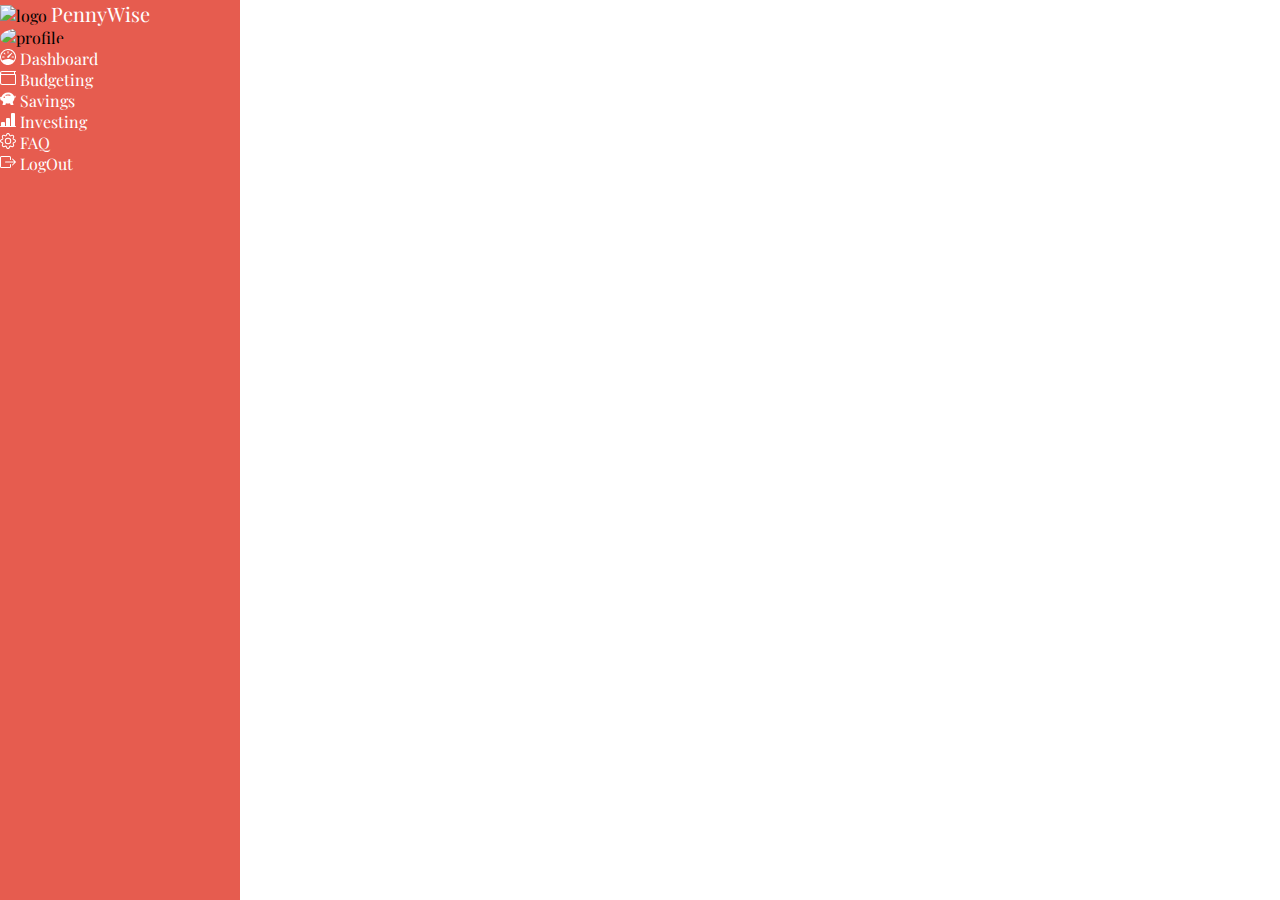
==== index.html @ 81af0001 "d" ====
<!DOCTYPE html>
<html lang="en">
<head>
    <meta charset="UTF-8">
    <meta name="viewport" content="width=device-width, initial-scale=1.0">
    <link href="https://cdn.jsdelivr.net/npm/bootstrap@5.3.0/dist/css/bootstrap.min.css" rel="stylesheet" integrity="sha384-9ndCyUaIbzAi2FUVXJi0CjmCapSmO7SnpJef0486qhLnuZ2cdeRhO02iuK6FUUVM" crossorigin="anonymous">
    <link rel="stylesheet" href="../css/style.css">
    <title>Document</title>
</head>
<body>
    <div class="sidebar">
        <div class="top">
            <div class="logo">
                <img src="https://i.postimg.cc/qvTg3SyZ/1.png" alt="logo">
                <span>PennyWise</span>
            </div>
        </div>
        <div class="user">
            <img src="../assets/blank-profile-picture-973460_1280.webp" alt="profile">
        </div>
            <ul class="main">
                <li>
                    <a href="#">
                        <svg xmlns="http://www.w3.org/2000/svg" width="16" height="16" fill="currentColor" class="bi bi-speedometer" viewBox="0 0 16 16">
                            <path d="M8 2a.5.5 0 0 1 .5.5V4a.5.5 0 0 1-1 0V2.5A.5.5 0 0 1 8 2zM3.732 3.732a.5.5 0 0 1 .707 0l.915.914a.5.5 0 1 1-.708.708l-.914-.915a.5.5 0 0 1 0-.707zM2 8a.5.5 0 0 1 .5-.5h1.586a.5.5 0 0 1 0 1H2.5A.5.5 0 0 1 2 8zm9.5 0a.5.5 0 0 1 .5-.5h1.5a.5.5 0 0 1 0 1H12a.5.5 0 0 1-.5-.5zm.754-4.246a.389.389 0 0 0-.527-.02L7.547 7.31A.91.91 0 1 0 8.85 8.569l3.434-4.297a.389.389 0 0 0-.029-.518z"/>
                            <path fill-rule="evenodd" d="M6.664 15.889A8 8 0 1 1 9.336.11a8 8 0 0 1-2.672 15.78zm-4.665-4.283A11.945 11.945 0 0 1 8 10c2.186 0 4.236.585 6.001 1.606a7 7 0 1 0-12.002 0z"/>
                        </svg>
                        <span>Dashboard</span>
                    </a>
                </li>
                <li>
                    <a href="/html/budget.html">
                        <svg xmlns="http://www.w3.org/2000/svg" width="16" height="16" fill="currentColor" class="bi bi-wallet" viewBox="0 0 16 16">
                            <path d="M0 3a2 2 0 0 1 2-2h13.5a.5.5 0 0 1 0 1H15v2a1 1 0 0 1 1 1v8.5a1.5 1.5 0 0 1-1.5 1.5h-12A2.5 2.5 0 0 1 0 12.5V3zm1 1.732V12.5A1.5 1.5 0 0 0 2.5 14h12a.5.5 0 0 0 .5-.5V5H2a1.99 1.99 0 0 1-1-.268zM1 3a1 1 0 0 0 1 1h12V2H2a1 1 0 0 0-1 1z"/>
                        </svg>
                        <span>Budgeting</span>
                    </a>
                </li>
                <li>
                    <a href="/html/savings.html">
                        <svg xmlns="http://www.w3.org/2000/svg" width="16" height="16" fill="currentColor" class="bi bi-piggy-bank-fill" viewBox="0 0 16 16">
                            <path d="M7.964 1.527c-2.977 0-5.571 1.704-6.32 4.125h-.55A1 1 0 0 0 .11 6.824l.254 1.46a1.5 1.5 0 0 0 1.478 1.243h.263c.3.513.688.978 1.145 1.382l-.729 2.477a.5.5 0 0 0 .48.641h2a.5.5 0 0 0 .471-.332l.482-1.351c.635.173 1.31.267 2.011.267.707 0 1.388-.095 2.028-.272l.543 1.372a.5.5 0 0 0 .465.316h2a.5.5 0 0 0 .478-.645l-.761-2.506C13.81 9.895 14.5 8.559 14.5 7.069c0-.145-.007-.29-.02-.431.261-.11.508-.266.705-.444.315.306.815.306.815-.417 0 .223-.5.223-.461-.026a.95.95 0 0 0 .09-.255.7.7 0 0 0-.202-.645.58.58 0 0 0-.707-.098.735.735 0 0 0-.375.562c-.024.243.082.48.32.654a2.112 2.112 0 0 1-.259.153c-.534-2.664-3.284-4.595-6.442-4.595Zm7.173 3.876a.565.565 0 0 1-.098.21.704.704 0 0 1-.044-.025c-.146-.09-.157-.175-.152-.223a.236.236 0 0 1 .117-.173c.049-.027.08-.021.113.012a.202.202 0 0 1 .064.199Zm-8.999-.65a.5.5 0 1 1-.276-.96A7.613 7.613 0 0 1 7.964 3.5c.763 0 1.497.11 2.18.315a.5.5 0 1 1-.287.958A6.602 6.602 0 0 0 7.964 4.5c-.64 0-1.255.09-1.826.254ZM5 6.25a.75.75 0 1 1-1.5 0 .75.75 0 0 1 1.5 0Z"/>
                        </svg>
                        <span>Savings</span>
                    </a>
                </li>
                <li>
                    <a href="/html/investment.html">
                        <svg xmlns="http://www.w3.org/2000/svg" width="16" height="16" fill="currentColor" class="bi bi-bar-chart-line-fill" viewBox="0 0 16 16">
                            <path d="M11 2a1 1 0 0 1 1-1h2a1 1 0 0 1 1 1v12h.5a.5.5 0 0 1 0 1H.5a.5.5 0 0 1 0-1H1v-3a1 1 0 0 1 1-1h2a1 1 0 0 1 1 1v3h1V7a1 1 0 0 1 1-1h2a1 1 0 0 1 1 1v7h1V2z"/>
                        </svg>
                        <span>Investing</span>
                    </a>
                </li>
                <li>
                    <a href="/html/faq.html">
                        <svg xmlns="http://www.w3.org/2000/svg" width="16" height="16" fill="currentColor" class="bi bi-gear" viewBox="0 0 16 16">
                            <path d="M8 4.754a3.246 3.246 0 1 0 0 6.492 3.246 3.246 0 0 0 0-6.492zM5.754 8a2.246 2.246 0 1 1 4.492 0 2.246 2.246 0 0 1-4.492 0z"/>
                            <path d="M9.796 1.343c-.527-1.79-3.065-1.79-3.592 0l-.094.319a.873.873 0 0 1-1.255.52l-.292-.16c-1.64-.892-3.433.902-2.54 2.541l.159.292a.873.873 0 0 1-.52 1.255l-.319.094c-1.79.527-1.79 3.065 0 3.592l.319.094a.873.873 0 0 1 .52 1.255l-.16.292c-.892 1.64.901 3.434 2.541 2.54l.292-.159a.873.873 0 0 1 1.255.52l.094.319c.527 1.79 3.065 1.79 3.592 0l.094-.319a.873.873 0 0 1 1.255-.52l.292.16c1.64.893 3.434-.902 2.54-2.541l-.159-.292a.873.873 0 0 1 .52-1.255l.319-.094c1.79-.527 1.79-3.065 0-3.592l-.319-.094a.873.873 0 0 1-.52-1.255l.16-.292c.893-1.64-.902-3.433-2.541-2.54l-.292.159a.873.873 0 0 1-1.255-.52l-.094-.319zm-2.633.283c.246-.835 1.428-.835 1.674 0l.094.319a1.873 1.873 0 0 0 2.693 1.115l.291-.16c.764-.415 1.6.42 1.184 1.185l-.159.292a1.873 1.873 0 0 0 1.116 2.692l.318.094c.835.246.835 1.428 0 1.674l-.319.094a1.873 1.873 0 0 0-1.115 2.693l.16.291c.415.764-.42 1.6-1.185 1.184l-.291-.159a1.873 1.873 0 0 0-2.693 1.116l-.094.318c-.246.835-1.428.835-1.674 0l-.094-.319a1.873 1.873 0 0 0-2.692-1.115l-.292.16c-.764.415-1.6-.42-1.184-1.185l.159-.291A1.873 1.873 0 0 0 1.945 8.93l-.319-.094c-.835-.246-.835-1.428 0-1.674l.319-.094A1.873 1.873 0 0 0 3.06 4.377l-.16-.292c-.415-.764.42-1.6 1.185-1.184l.292.159a1.873 1.873 0 0 0 2.692-1.115l.094-.319z"/>
                        </svg>
                        <span>FAQ</span>
                    </a>
                </li>
                <li>
                    <a href="#">
                        <svg xmlns="http://www.w3.org/2000/svg" width="16" height="16" fill="currentColor" class="bi bi-box-arrow-right" viewBox="0 0 16 16">
                            <path fill-rule="evenodd" d="M10 12.5a.5.5 0 0 1-.5.5h-8a.5.5 0 0 1-.5-.5v-9a.5.5 0 0 1 .5-.5h8a.5.5 0 0 1 .5.5v2a.5.5 0 0 0 1 0v-2A1.5 1.5 0 0 0 9.5 2h-8A1.5 1.5 0 0 0 0 3.5v9A1.5 1.5 0 0 0 1.5 14h8a1.5 1.5 0 0 0 1.5-1.5v-2a.5.5 0 0 0-1 0v2z"/>
                            <path fill-rule="evenodd" d="M15.854 8.354a.5.5 0 0 0 0-.708l-3-3a.5.5 0 0 0-.708.708L14.293 7.5H5.5a.5.5 0 0 0 0 1h8.793l-2.147 2.146a.5.5 0 0 0 .708.708l3-3z"/>
                        </svg>
                        <span>LogOut</span>
                    </a>
                </li>
            </ul>
    </div>

            <!-- Main Content -->
            <main class="col-lg-9 col-md-8 p-3">
                <!-- Your main content goes here -->
                <!-- For example, you can have a router outlet for Vue/React/Angular here -->
            </main>
        </div>
    </div>

    <!-- script -->
    <script src="https://cdn.jsdelivr.net/npm/bootstrap@5.3.0/dist/js/bootstrap.bundle.min.js" integrity="sha384-geWF76RCwLtnZ8qwWowPQNguL3RmwHVBC9FhGdlKrxdiJJigb/j/68SIy3Te4Bkz" crossorigin="anonymous"></script>
    <!--  -->
</body>
</html>
---- css/style.css ----
@import url('https://fonts.googleapis.com/css2?family=Playfair+Display&display=swap');
*{
    margin: 0;
    padding: 0;
    box-sizing: border-box;
    font-family: 'Playfair Display', serif;
}
body{

    display: flex;
}
.sidebar{
    background-color:#e65c4f;
    height: 100vh;
    width: 15rem;
}
.logo img{
    width: 50px;
}
.logo span{
    font-weight: 400;
    color: white;
    font-size: 20px;
}
.user img{
    width: 80px;
    border-radius: 100%;
}
.main li{
    list-style: none;
}
.main a{
    color: white;
    text-decoration: none;
}
.budgetContainer{
    width: 90%;
    font-size: 16px;
    max-width: 43.75em;
    margin: 1em auto;
}
.container{
    width: 100%;
}
.subcontainer{
    width: 100%;
    display: grid;
    grid-template-columns: 1fr 1fr;
    gap: 3em;
}
.flex{
    display: flex;
    align-items: center;
}
.flexSpace{
    display: flex;
    justify-content: space-between;
    align-items: center;
}
.budgetContainer h3{
    color: #363d55;
    font-weight: 500;
    margin-bottom: 0.6em;
}
.container input{
    display: block;
    width: 100%;
    padding: 0.6em;
    border-radius: 0.3em;
    color: #414a67;
    outline: none;
    font-weight: 400;
    margin-bottom: 0.6em;
}
.container{
    border-color: #449342;
}
.totalAmountContainer,
.userAmountContainer{
    background-color: #ffffff;
    padding: 1.25em 0.9em;
    border-radius: 0.3em;
    box-shadow: 0 0.2em 0.8em rgba(26,0.6,0.04);
}
.outputContainer{
    background-color: #449342;
    color: #ffffff;
    border-radius: 0.3em;
    box-shadow: 0 0.2em 0.8em rgba(26,0.6,0.04);
    font-weight: 500;
    margin: 2em 0;
    padding: 1.2em;
}
.outputContainer p{
    font-weight: 500;
    margin-bottom: 0.6em;
}
.outputContainer span{
    display: block;
    text-align: center;
    font-weight: 400;
    color: #e5e5e5;
}
.submit{
    font-size: 1em;
    margin-top: 0.6em;
    background-color: #449342; 
    border: none;
    outline: none;
    color: #ffffff;
    padding: 0.6em 1.2em;
    border-radius: 0.3em;
    cursor: pointer;
}
.list{
    background-color: #ffffff;
    padding: 1.8em 1.2em;
    box-shadow: 0 0.2em 0.8em rgba(26,0.6,0.04);
    border-radius: 0.6em;
}
.hide{
    display: none;
}
.error{
    color: #ff465a;
}
.sublistContent{
    width: 100%;
    border-left: 0.3em solid #449342;
    margin-bottom: 0.6em;
    padding: 0.5em 0;
}
.product{
    font-weight: 500;
    margin-left: 1.5em;
    color:#363d55;
}
.amount{
    color: #414a67;
    margin-left: 20%;
}
.iconsContainer{
    width: 5em;
    margin: 1.2em;
    align-items: center;
}
.productTitle{
    margin-bottom:1em;
}
.edit{
    margin-left: auto;
}
.edit,.delete{
    background:transparent;
    cursor: pointer;
    margin-right: 1.5em;
    border: none;
    color: #449342;
}
@media screen and (max-width:600px){
    .budgetContainer{
        font-size: 14px;
    }
    .subcontainer{
        grid-template-columns: 1fr;
    }
}
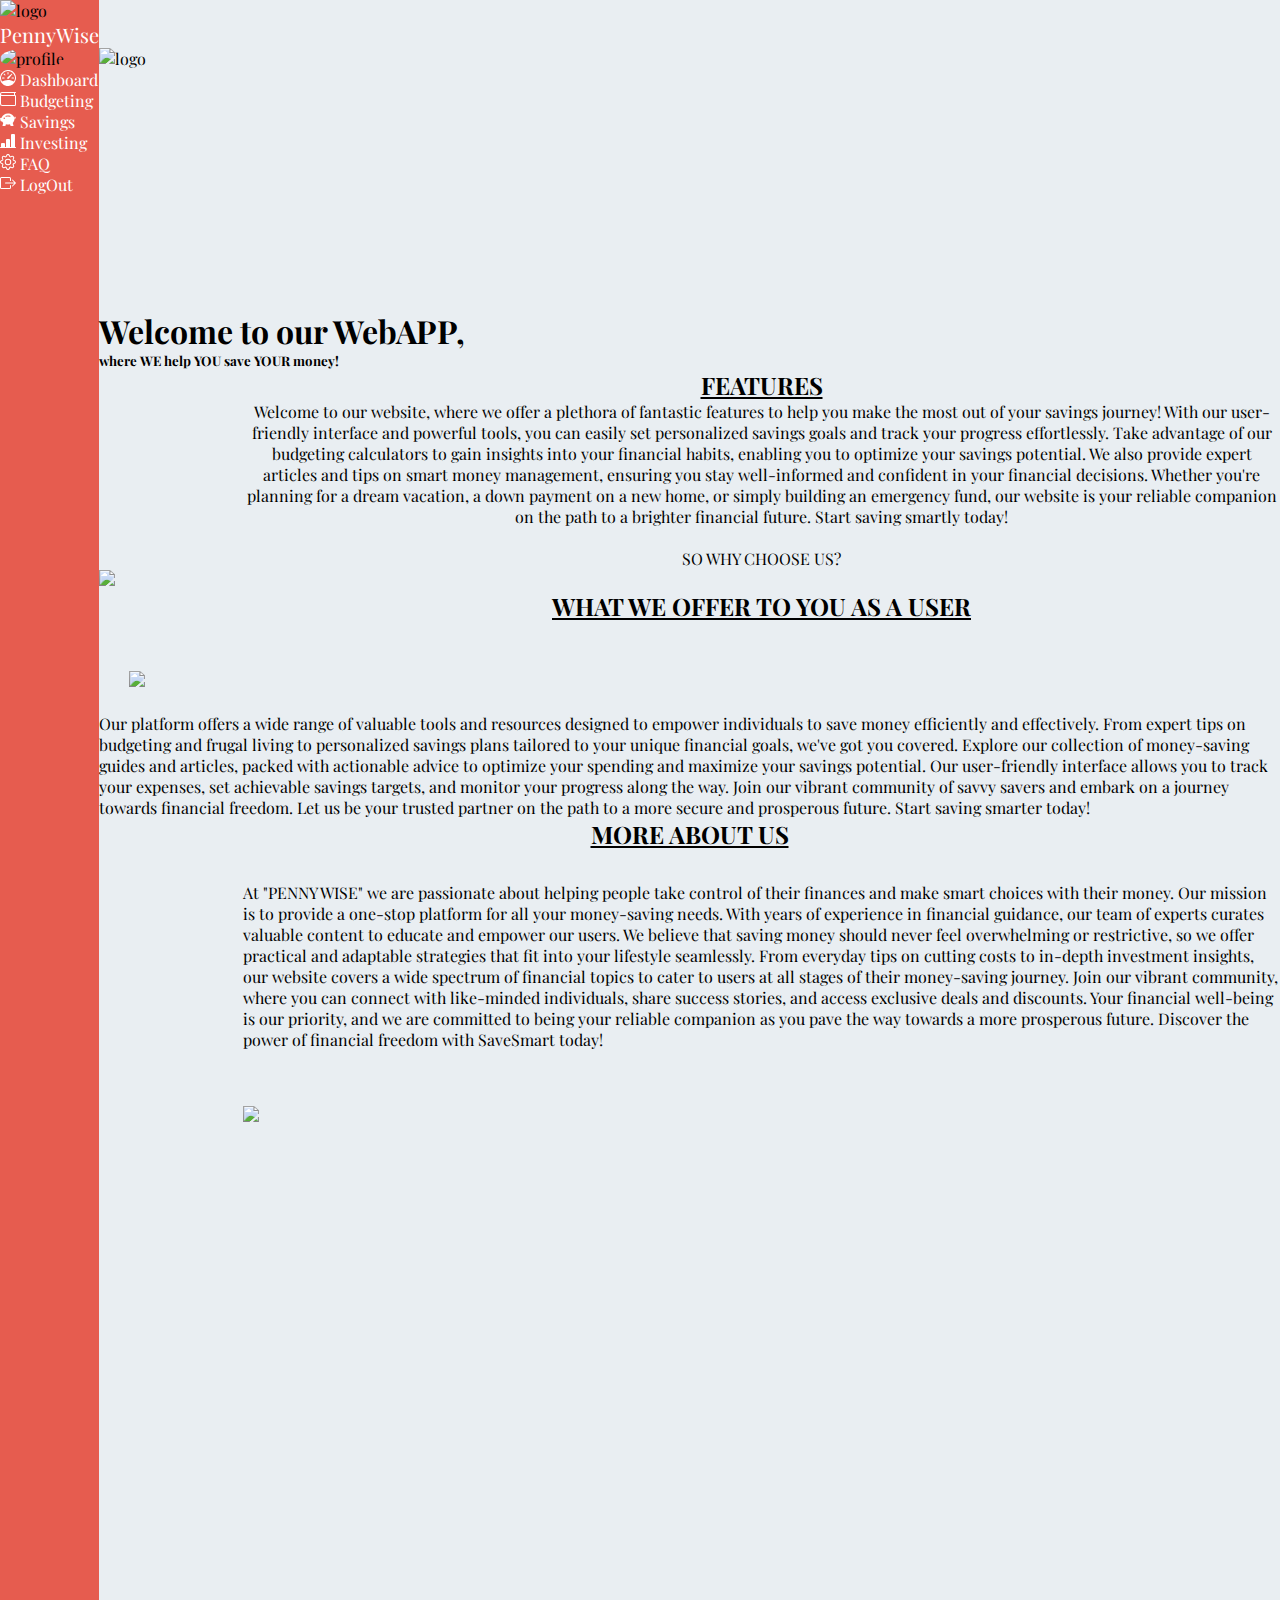
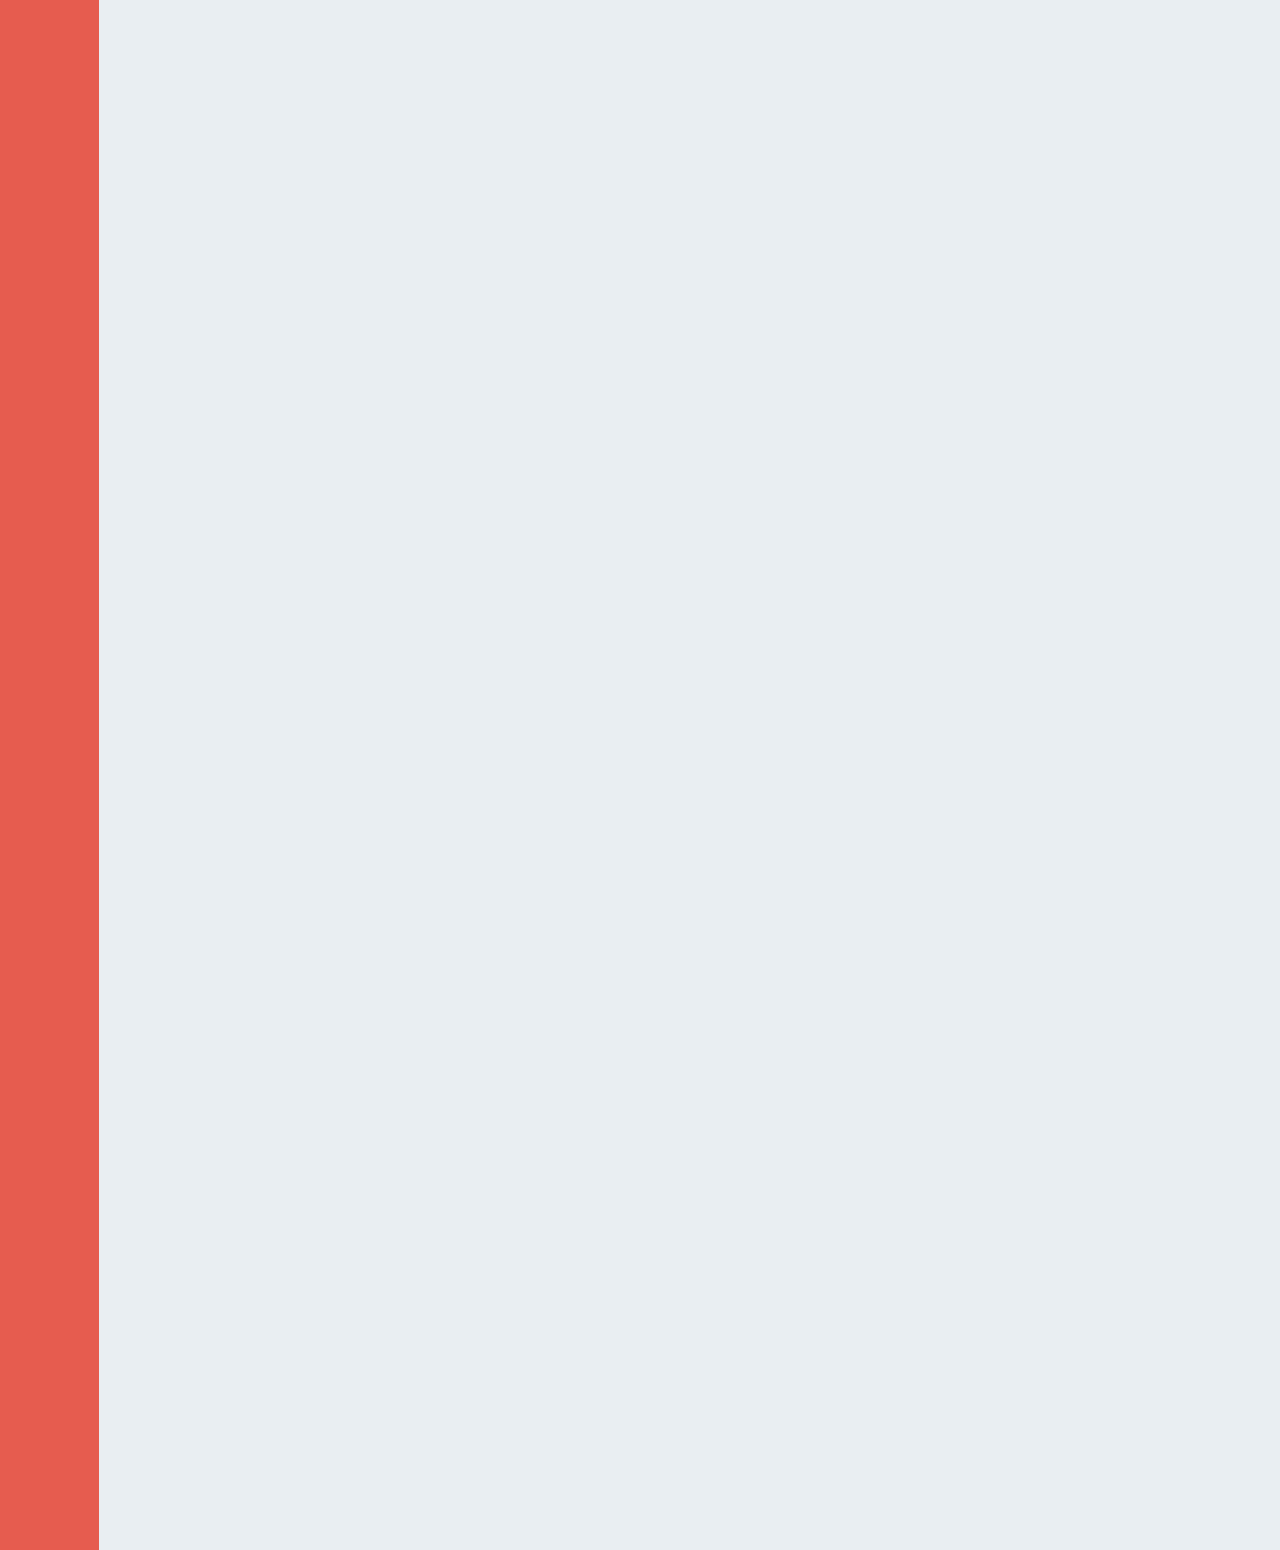
==== commit adf9690b: "landingPage" ====
--- a/index.html
+++ b/index.html
@@ -29,7 +29,7 @@
                     </a>
                 </li>
                 <li>
-                    <a href="/html/budget.html">
+                    <a href="../html/budget.html">
                         <svg xmlns="http://www.w3.org/2000/svg" width="16" height="16" fill="currentColor" class="bi bi-wallet" viewBox="0 0 16 16">
                             <path d="M0 3a2 2 0 0 1 2-2h13.5a.5.5 0 0 1 0 1H15v2a1 1 0 0 1 1 1v8.5a1.5 1.5 0 0 1-1.5 1.5h-12A2.5 2.5 0 0 1 0 12.5V3zm1 1.732V12.5A1.5 1.5 0 0 0 2.5 14h12a.5.5 0 0 0 .5-.5V5H2a1.99 1.99 0 0 1-1-.268zM1 3a1 1 0 0 0 1 1h12V2H2a1 1 0 0 0-1 1z"/>
                         </svg>
@@ -37,7 +37,7 @@
                     </a>
                 </li>
                 <li>
-                    <a href="/html/savings.html">
+                    <a href="../html/savings.html">
                         <svg xmlns="http://www.w3.org/2000/svg" width="16" height="16" fill="currentColor" class="bi bi-piggy-bank-fill" viewBox="0 0 16 16">
                             <path d="M7.964 1.527c-2.977 0-5.571 1.704-6.32 4.125h-.55A1 1 0 0 0 .11 6.824l.254 1.46a1.5 1.5 0 0 0 1.478 1.243h.263c.3.513.688.978 1.145 1.382l-.729 2.477a.5.5 0 0 0 .48.641h2a.5.5 0 0 0 .471-.332l.482-1.351c.635.173 1.31.267 2.011.267.707 0 1.388-.095 2.028-.272l.543 1.372a.5.5 0 0 0 .465.316h2a.5.5 0 0 0 .478-.645l-.761-2.506C13.81 9.895 14.5 8.559 14.5 7.069c0-.145-.007-.29-.02-.431.261-.11.508-.266.705-.444.315.306.815.306.815-.417 0 .223-.5.223-.461-.026a.95.95 0 0 0 .09-.255.7.7 0 0 0-.202-.645.58.58 0 0 0-.707-.098.735.735 0 0 0-.375.562c-.024.243.082.48.32.654a2.112 2.112 0 0 1-.259.153c-.534-2.664-3.284-4.595-6.442-4.595Zm7.173 3.876a.565.565 0 0 1-.098.21.704.704 0 0 1-.044-.025c-.146-.09-.157-.175-.152-.223a.236.236 0 0 1 .117-.173c.049-.027.08-.021.113.012a.202.202 0 0 1 .064.199Zm-8.999-.65a.5.5 0 1 1-.276-.96A7.613 7.613 0 0 1 7.964 3.5c.763 0 1.497.11 2.18.315a.5.5 0 1 1-.287.958A6.602 6.602 0 0 0 7.964 4.5c-.64 0-1.255.09-1.826.254ZM5 6.25a.75.75 0 1 1-1.5 0 .75.75 0 0 1 1.5 0Z"/>
                         </svg>
@@ -45,7 +45,7 @@
                     </a>
                 </li>
                 <li>
-                    <a href="/html/investment.html">
+                    <a href="../html/investment.html">
                         <svg xmlns="http://www.w3.org/2000/svg" width="16" height="16" fill="currentColor" class="bi bi-bar-chart-line-fill" viewBox="0 0 16 16">
                             <path d="M11 2a1 1 0 0 1 1-1h2a1 1 0 0 1 1 1v12h.5a.5.5 0 0 1 0 1H.5a.5.5 0 0 1 0-1H1v-3a1 1 0 0 1 1-1h2a1 1 0 0 1 1 1v3h1V7a1 1 0 0 1 1-1h2a1 1 0 0 1 1 1v7h1V2z"/>
                         </svg>
@@ -53,7 +53,7 @@
                     </a>
                 </li>
                 <li>
-                    <a href="/html/faq.html">
+                    <a href="../html/faq.html">
                         <svg xmlns="http://www.w3.org/2000/svg" width="16" height="16" fill="currentColor" class="bi bi-gear" viewBox="0 0 16 16">
                             <path d="M8 4.754a3.246 3.246 0 1 0 0 6.492 3.246 3.246 0 0 0 0-6.492zM5.754 8a2.246 2.246 0 1 1 4.492 0 2.246 2.246 0 0 1-4.492 0z"/>
                             <path d="M9.796 1.343c-.527-1.79-3.065-1.79-3.592 0l-.094.319a.873.873 0 0 1-1.255.52l-.292-.16c-1.64-.892-3.433.902-2.54 2.541l.159.292a.873.873 0 0 1-.52 1.255l-.319.094c-1.79.527-1.79 3.065 0 3.592l.319.094a.873.873 0 0 1 .52 1.255l-.16.292c-.892 1.64.901 3.434 2.541 2.54l.292-.159a.873.873 0 0 1 1.255.52l.094.319c.527 1.79 3.065 1.79 3.592 0l.094-.319a.873.873 0 0 1 1.255-.52l.292.16c1.64.893 3.434-.902 2.54-2.541l-.159-.292a.873.873 0 0 1 .52-1.255l.319-.094c1.79-.527 1.79-3.065 0-3.592l-.319-.094a.873.873 0 0 1-.52-1.255l.16-.292c.893-1.64-.902-3.433-2.541-2.54l-.292.159a.873.873 0 0 1-1.255-.52l-.094-.319zm-2.633.283c.246-.835 1.428-.835 1.674 0l.094.319a1.873 1.873 0 0 0 2.693 1.115l.291-.16c.764-.415 1.6.42 1.184 1.185l-.159.292a1.873 1.873 0 0 0 1.116 2.692l.318.094c.835.246.835 1.428 0 1.674l-.319.094a1.873 1.873 0 0 0-1.115 2.693l.16.291c.415.764-.42 1.6-1.185 1.184l-.291-.159a1.873 1.873 0 0 0-2.693 1.116l-.094.318c-.246.835-1.428.835-1.674 0l-.094-.319a1.873 1.873 0 0 0-2.692-1.115l-.292.16c-.764.415-1.6-.42-1.184-1.185l.159-.291A1.873 1.873 0 0 0 1.945 8.93l-.319-.094c-.835-.246-.835-1.428 0-1.674l.319-.094A1.873 1.873 0 0 0 3.06 4.377l-.16-.292c-.415-.764.42-1.6 1.185-1.184l.292.159a1.873 1.873 0 0 0 2.692-1.115l.094-.319z"/>
@@ -75,8 +75,68 @@
 
             <!-- Main Content -->
             <main class="col-lg-9 col-md-8 p-3">
-                <!-- Your main content goes here -->
-                <!-- For example, you can have a router outlet for Vue/React/Angular here -->
+              
+        <div class="container px-4 text-center">
+            <div class="row gx-5">
+              <div class="col">
+               <div class="p-3"> <div class="img">
+        <img src="https://i.postimg.cc/FFMcjVZW/1-removebg-preview-1.png" alt="logo">
+    </div></div>
+              </div>
+              <div class="col textwel">
+                <div div class="text">
+                    <div><H1>Welcome to our WebAPP,</H1>
+                        <h5>where WE help YOU save YOUR money!</h5>
+                    </div>
+                </div>
+              </div>
+            </div>
+          </div>
+    </header>
+    
+      <main>
+          <h2 class="landheading head"><ins> FEATURES</ins></h2 class="landheading">
+        <div class="why">
+            <p class="head">Welcome to our website, where we offer a plethora of fantastic features to help you make the most out of your savings journey! With our user-friendly interface and powerful tools, you can easily set personalized savings goals and track your progress effortlessly. Take advantage of our budgeting calculators to gain insights into your financial habits, enabling you to optimize your savings potential. We also provide expert articles and tips on smart money management, ensuring you stay well-informed and confident in your financial decisions. Whether you're planning for a dream vacation, a down payment on a new home, or simply building an emergency fund, our website is your reliable companion on the path to a brighter financial future. Start saving smartly today!
+                <br> <br>
+                <span>SO WHY CHOOSE US?</span>
+            </p> 
+           <div><img  id="ftPic" src="https://i.postimg.cc/3NBKWqrf/features-pic.png" ></div>    
+        </div>
+        </div>
+
+        <h2 class="landheading head"><ins> WHAT WE OFFER TO YOU AS A USER</ins></h2 class="landheading">
+        <div class="WHAT">
+            <div class="container overflow-hidden text-center">
+                <div class="container text-center">
+                    <div class="row align-items-start">
+                      <div class="col">
+                        <div class="p-3"><img  class="img" src="https://i.postimg.cc/tgXz8SYR/nrc-what-we-offer-poster.jpg" style=" margin:1px 30px ;
+                            width: 35rem;"></div>
+                      </div>
+                      <div class="col">
+                        <br>
+                        Our platform offers a wide range of valuable tools and resources designed to empower individuals to save money efficiently and effectively. From expert tips on budgeting and frugal living to personalized savings plans tailored to your unique financial goals, we've got you covered. Explore our collection of money-saving guides and articles, packed with actionable advice to optimize your spending and maximize your savings potential. Our user-friendly interface allows you to track your expenses, set achievable savings targets, and monitor your progress along the way. Join our vibrant community of savvy savers and embark on a journey towards financial freedom. Let us be your trusted partner on the path to a more secure and prosperous future. Start saving smarter today!
+                      </div>
+                    </div>
+                  </div>
+              </div>
+            </div>
+
+
+        <h2 class="landheading" style="text-align: center;"> <ins> MORE ABOUT US </ins></h2 class="landheading head">
+        <div class="ABOUTLANDING">
+            <div class="container text-center">
+                <div class="row align-items-start move">
+                  <div class="col">
+                   <p class="texts">At "PENNY WISE" we are passionate about helping people take control of their finances and make smart choices with their money. Our mission is to provide a one-stop platform for all your money-saving needs. With years of experience in financial guidance, our team of experts curates valuable content to educate and empower our users. We believe that saving money should never feel overwhelming or restrictive, so we offer practical and adaptable strategies that fit into your lifestyle seamlessly. From everyday tips on cutting costs to in-depth investment insights, our website covers a wide spectrum of financial topics to cater to users at all stages of their money-saving journey. Join our vibrant community, where you can connect with like-minded individuals, share success stories, and access exclusive deals and discounts. Your financial well-being is our priority, and we are committed to being your reliable companion as you pave the way towards a more prosperous future. Discover the power of financial freedom with SaveSmart today!</p> 
+                  </div>
+                  <div class="col colP">
+                    <div><img  class="img-2" src=https://i.postimg.cc/7LLyqy6f/teampic.jpg></div> 
+                  </div>
+                </div>
+              </div>   
+            </div>
             </main>
         </div>
     </div>
--- a/css/style.css
+++ b/css/style.css
@@ -6,12 +6,12 @@
     font-family: 'Playfair Display', serif;
 }
 body{
-
+    background-color:#E9EEF2;
     display: flex;
 }
 .sidebar{
     background-color:#e65c4f;
-    height: 100vh;
+    height: 350vh;
     width: 15rem;
 }
 .logo img{
@@ -157,6 +157,34 @@
     border: none;
     color: #449342;
 }
+
+.textwel{ 
+    padding-top: 15rem;
+}
+.head{ 
+    text-align: center;
+    padding-left: 9rem;
+}
+.p{ 
+    font-size: 1.5rem;
+}
+.img{
+    padding-top: 3rem;
+}
+.move{ 
+    padding-left: 9rem;
+}
+.img-2{ 
+    /* padding-left: 8rem;
+    padding-top: 9rem; */
+    margin-top: 3.5rem;
+    width: 28rem;
+}
+
+.ABOUTLANDING {
+    margin-top: 2rem;
+}
+
 @media screen and (max-width:600px){
     .budgetContainer{
         font-size: 14px;
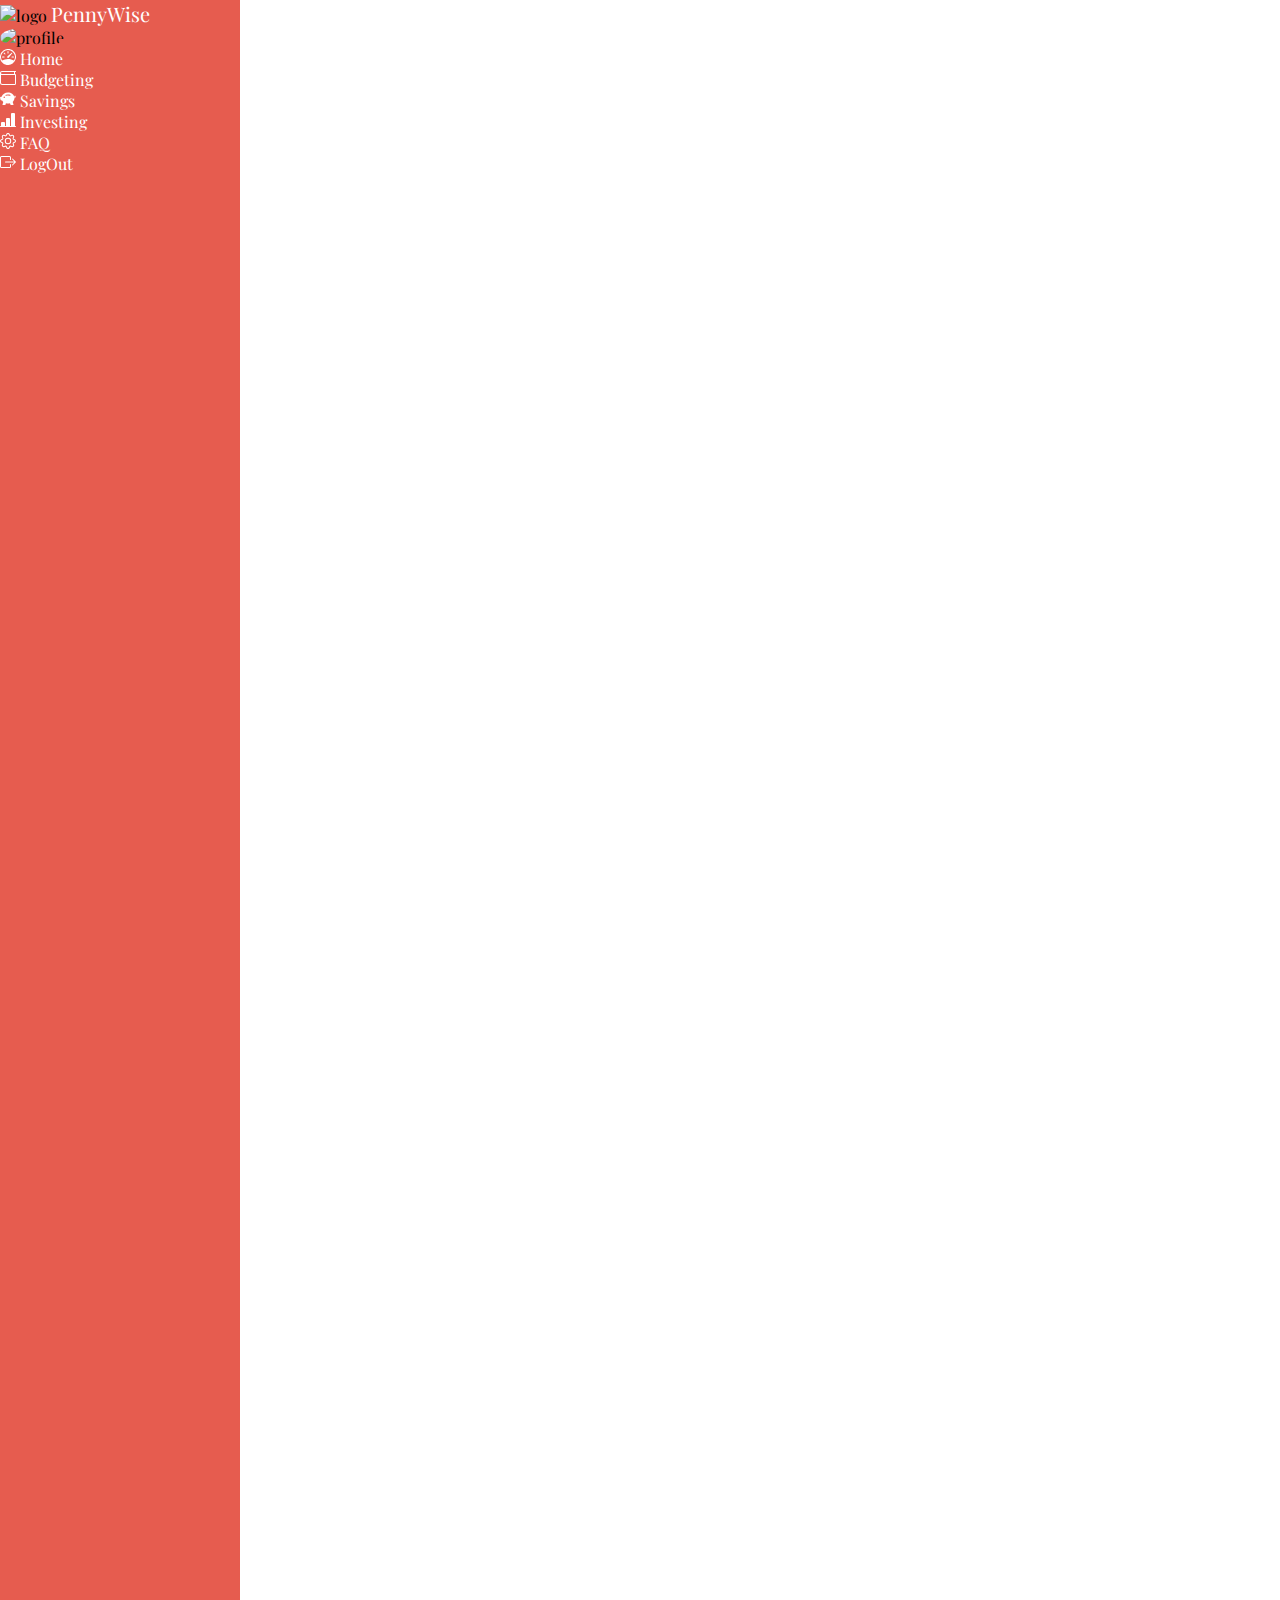
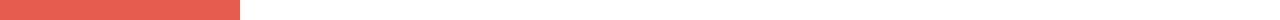
==== commit 0348382e: "d" ====
--- a/index.html
+++ b/index.html
@@ -20,16 +20,16 @@
         </div>
             <ul class="main">
                 <li>
-                    <a href="#">
+                    <a href="/index.html">
                         <svg xmlns="http://www.w3.org/2000/svg" width="16" height="16" fill="currentColor" class="bi bi-speedometer" viewBox="0 0 16 16">
                             <path d="M8 2a.5.5 0 0 1 .5.5V4a.5.5 0 0 1-1 0V2.5A.5.5 0 0 1 8 2zM3.732 3.732a.5.5 0 0 1 .707 0l.915.914a.5.5 0 1 1-.708.708l-.914-.915a.5.5 0 0 1 0-.707zM2 8a.5.5 0 0 1 .5-.5h1.586a.5.5 0 0 1 0 1H2.5A.5.5 0 0 1 2 8zm9.5 0a.5.5 0 0 1 .5-.5h1.5a.5.5 0 0 1 0 1H12a.5.5 0 0 1-.5-.5zm.754-4.246a.389.389 0 0 0-.527-.02L7.547 7.31A.91.91 0 1 0 8.85 8.569l3.434-4.297a.389.389 0 0 0-.029-.518z"/>
                             <path fill-rule="evenodd" d="M6.664 15.889A8 8 0 1 1 9.336.11a8 8 0 0 1-2.672 15.78zm-4.665-4.283A11.945 11.945 0 0 1 8 10c2.186 0 4.236.585 6.001 1.606a7 7 0 1 0-12.002 0z"/>
                         </svg>
-                        <span>Dashboard</span>
+                        <span>Home</span>
                     </a>
                 </li>
                 <li>
-                    <a href="../html/budget.html">
+                    <a href="/html/budget.html">
                         <svg xmlns="http://www.w3.org/2000/svg" width="16" height="16" fill="currentColor" class="bi bi-wallet" viewBox="0 0 16 16">
                             <path d="M0 3a2 2 0 0 1 2-2h13.5a.5.5 0 0 1 0 1H15v2a1 1 0 0 1 1 1v8.5a1.5 1.5 0 0 1-1.5 1.5h-12A2.5 2.5 0 0 1 0 12.5V3zm1 1.732V12.5A1.5 1.5 0 0 0 2.5 14h12a.5.5 0 0 0 .5-.5V5H2a1.99 1.99 0 0 1-1-.268zM1 3a1 1 0 0 0 1 1h12V2H2a1 1 0 0 0-1 1z"/>
                         </svg>
@@ -37,7 +37,7 @@
                     </a>
                 </li>
                 <li>
-                    <a href="../html/savings.html">
+                    <a href="/html/savings.html">
                         <svg xmlns="http://www.w3.org/2000/svg" width="16" height="16" fill="currentColor" class="bi bi-piggy-bank-fill" viewBox="0 0 16 16">
                             <path d="M7.964 1.527c-2.977 0-5.571 1.704-6.32 4.125h-.55A1 1 0 0 0 .11 6.824l.254 1.46a1.5 1.5 0 0 0 1.478 1.243h.263c.3.513.688.978 1.145 1.382l-.729 2.477a.5.5 0 0 0 .48.641h2a.5.5 0 0 0 .471-.332l.482-1.351c.635.173 1.31.267 2.011.267.707 0 1.388-.095 2.028-.272l.543 1.372a.5.5 0 0 0 .465.316h2a.5.5 0 0 0 .478-.645l-.761-2.506C13.81 9.895 14.5 8.559 14.5 7.069c0-.145-.007-.29-.02-.431.261-.11.508-.266.705-.444.315.306.815.306.815-.417 0 .223-.5.223-.461-.026a.95.95 0 0 0 .09-.255.7.7 0 0 0-.202-.645.58.58 0 0 0-.707-.098.735.735 0 0 0-.375.562c-.024.243.082.48.32.654a2.112 2.112 0 0 1-.259.153c-.534-2.664-3.284-4.595-6.442-4.595Zm7.173 3.876a.565.565 0 0 1-.098.21.704.704 0 0 1-.044-.025c-.146-.09-.157-.175-.152-.223a.236.236 0 0 1 .117-.173c.049-.027.08-.021.113.012a.202.202 0 0 1 .064.199Zm-8.999-.65a.5.5 0 1 1-.276-.96A7.613 7.613 0 0 1 7.964 3.5c.763 0 1.497.11 2.18.315a.5.5 0 1 1-.287.958A6.602 6.602 0 0 0 7.964 4.5c-.64 0-1.255.09-1.826.254ZM5 6.25a.75.75 0 1 1-1.5 0 .75.75 0 0 1 1.5 0Z"/>
                         </svg>
@@ -45,7 +45,7 @@
                     </a>
                 </li>
                 <li>
-                    <a href="../html/investment.html">
+                    <a href="/html/investment.html">
                         <svg xmlns="http://www.w3.org/2000/svg" width="16" height="16" fill="currentColor" class="bi bi-bar-chart-line-fill" viewBox="0 0 16 16">
                             <path d="M11 2a1 1 0 0 1 1-1h2a1 1 0 0 1 1 1v12h.5a.5.5 0 0 1 0 1H.5a.5.5 0 0 1 0-1H1v-3a1 1 0 0 1 1-1h2a1 1 0 0 1 1 1v3h1V7a1 1 0 0 1 1-1h2a1 1 0 0 1 1 1v7h1V2z"/>
                         </svg>
@@ -53,7 +53,7 @@
                     </a>
                 </li>
                 <li>
-                    <a href="../html/faq.html">
+                    <a href="/html/faq.html">
                         <svg xmlns="http://www.w3.org/2000/svg" width="16" height="16" fill="currentColor" class="bi bi-gear" viewBox="0 0 16 16">
                             <path d="M8 4.754a3.246 3.246 0 1 0 0 6.492 3.246 3.246 0 0 0 0-6.492zM5.754 8a2.246 2.246 0 1 1 4.492 0 2.246 2.246 0 0 1-4.492 0z"/>
                             <path d="M9.796 1.343c-.527-1.79-3.065-1.79-3.592 0l-.094.319a.873.873 0 0 1-1.255.52l-.292-.16c-1.64-.892-3.433.902-2.54 2.541l.159.292a.873.873 0 0 1-.52 1.255l-.319.094c-1.79.527-1.79 3.065 0 3.592l.319.094a.873.873 0 0 1 .52 1.255l-.16.292c-.892 1.64.901 3.434 2.541 2.54l.292-.159a.873.873 0 0 1 1.255.52l.094.319c.527 1.79 3.065 1.79 3.592 0l.094-.319a.873.873 0 0 1 1.255-.52l.292.16c1.64.893 3.434-.902 2.54-2.541l-.159-.292a.873.873 0 0 1 .52-1.255l.319-.094c1.79-.527 1.79-3.065 0-3.592l-.319-.094a.873.873 0 0 1-.52-1.255l.16-.292c.893-1.64-.902-3.433-2.541-2.54l-.292.159a.873.873 0 0 1-1.255-.52l-.094-.319zm-2.633.283c.246-.835 1.428-.835 1.674 0l.094.319a1.873 1.873 0 0 0 2.693 1.115l.291-.16c.764-.415 1.6.42 1.184 1.185l-.159.292a1.873 1.873 0 0 0 1.116 2.692l.318.094c.835.246.835 1.428 0 1.674l-.319.094a1.873 1.873 0 0 0-1.115 2.693l.16.291c.415.764-.42 1.6-1.185 1.184l-.291-.159a1.873 1.873 0 0 0-2.693 1.116l-.094.318c-.246.835-1.428.835-1.674 0l-.094-.319a1.873 1.873 0 0 0-2.692-1.115l-.292.16c-.764.415-1.6-.42-1.184-1.185l.159-.291A1.873 1.873 0 0 0 1.945 8.93l-.319-.094c-.835-.246-.835-1.428 0-1.674l.319-.094A1.873 1.873 0 0 0 3.06 4.377l-.16-.292c-.415-.764.42-1.6 1.185-1.184l.292.159a1.873 1.873 0 0 0 2.692-1.115l.094-.319z"/>
@@ -75,68 +75,8 @@
 
             <!-- Main Content -->
             <main class="col-lg-9 col-md-8 p-3">
-              
-        <div class="container px-4 text-center">
-            <div class="row gx-5">
-              <div class="col">
-               <div class="p-3"> <div class="img">
-        <img src="https://i.postimg.cc/FFMcjVZW/1-removebg-preview-1.png" alt="logo">
-    </div></div>
-              </div>
-              <div class="col textwel">
-                <div div class="text">
-                    <div><H1>Welcome to our WebAPP,</H1>
-                        <h5>where WE help YOU save YOUR money!</h5>
-                    </div>
-                </div>
-              </div>
-            </div>
-          </div>
-    </header>
-    
-      <main>
-          <h2 class="landheading head"><ins> FEATURES</ins></h2 class="landheading">
-        <div class="why">
-            <p class="head">Welcome to our website, where we offer a plethora of fantastic features to help you make the most out of your savings journey! With our user-friendly interface and powerful tools, you can easily set personalized savings goals and track your progress effortlessly. Take advantage of our budgeting calculators to gain insights into your financial habits, enabling you to optimize your savings potential. We also provide expert articles and tips on smart money management, ensuring you stay well-informed and confident in your financial decisions. Whether you're planning for a dream vacation, a down payment on a new home, or simply building an emergency fund, our website is your reliable companion on the path to a brighter financial future. Start saving smartly today!
-                <br> <br>
-                <span>SO WHY CHOOSE US?</span>
-            </p> 
-           <div><img  id="ftPic" src="https://i.postimg.cc/3NBKWqrf/features-pic.png" ></div>    
-        </div>
-        </div>
-
-        <h2 class="landheading head"><ins> WHAT WE OFFER TO YOU AS A USER</ins></h2 class="landheading">
-        <div class="WHAT">
-            <div class="container overflow-hidden text-center">
-                <div class="container text-center">
-                    <div class="row align-items-start">
-                      <div class="col">
-                        <div class="p-3"><img  class="img" src="https://i.postimg.cc/tgXz8SYR/nrc-what-we-offer-poster.jpg" style=" margin:1px 30px ;
-                            width: 35rem;"></div>
-                      </div>
-                      <div class="col">
-                        <br>
-                        Our platform offers a wide range of valuable tools and resources designed to empower individuals to save money efficiently and effectively. From expert tips on budgeting and frugal living to personalized savings plans tailored to your unique financial goals, we've got you covered. Explore our collection of money-saving guides and articles, packed with actionable advice to optimize your spending and maximize your savings potential. Our user-friendly interface allows you to track your expenses, set achievable savings targets, and monitor your progress along the way. Join our vibrant community of savvy savers and embark on a journey towards financial freedom. Let us be your trusted partner on the path to a more secure and prosperous future. Start saving smarter today!
-                      </div>
-                    </div>
-                  </div>
-              </div>
-            </div>
-
-
-        <h2 class="landheading" style="text-align: center;"> <ins> MORE ABOUT US </ins></h2 class="landheading head">
-        <div class="ABOUTLANDING">
-            <div class="container text-center">
-                <div class="row align-items-start move">
-                  <div class="col">
-                   <p class="texts">At "PENNY WISE" we are passionate about helping people take control of their finances and make smart choices with their money. Our mission is to provide a one-stop platform for all your money-saving needs. With years of experience in financial guidance, our team of experts curates valuable content to educate and empower our users. We believe that saving money should never feel overwhelming or restrictive, so we offer practical and adaptable strategies that fit into your lifestyle seamlessly. From everyday tips on cutting costs to in-depth investment insights, our website covers a wide spectrum of financial topics to cater to users at all stages of their money-saving journey. Join our vibrant community, where you can connect with like-minded individuals, share success stories, and access exclusive deals and discounts. Your financial well-being is our priority, and we are committed to being your reliable companion as you pave the way towards a more prosperous future. Discover the power of financial freedom with SaveSmart today!</p> 
-                  </div>
-                  <div class="col colP">
-                    <div><img  class="img-2" src=https://i.postimg.cc/7LLyqy6f/teampic.jpg></div> 
-                  </div>
-                </div>
-              </div>   
-            </div>
+                <!-- Your main content goes here -->
+                <!-- For example, you can have a router outlet for Vue/React/Angular here -->
             </main>
         </div>
     </div>
--- a/css/style.css
+++ b/css/style.css
@@ -6,13 +6,16 @@
     font-family: 'Playfair Display', serif;
 }
 body{
-    background-color:#E9EEF2;
+
     display: flex;
+    
 }
 .sidebar{
     background-color:#e65c4f;
-    height: 350vh;
-    width: 15rem;
+    height: 180vh;
+    width: 15rem; 
+    
+
 }
 .logo img{
     width: 50px;
@@ -157,34 +160,6 @@
     border: none;
     color: #449342;
 }
-
-.textwel{ 
-    padding-top: 15rem;
-}
-.head{ 
-    text-align: center;
-    padding-left: 9rem;
-}
-.p{ 
-    font-size: 1.5rem;
-}
-.img{
-    padding-top: 3rem;
-}
-.move{ 
-    padding-left: 9rem;
-}
-.img-2{ 
-    /* padding-left: 8rem;
-    padding-top: 9rem; */
-    margin-top: 3.5rem;
-    width: 28rem;
-}
-
-.ABOUTLANDING {
-    margin-top: 2rem;
-}
-
 @media screen and (max-width:600px){
     .budgetContainer{
         font-size: 14px;
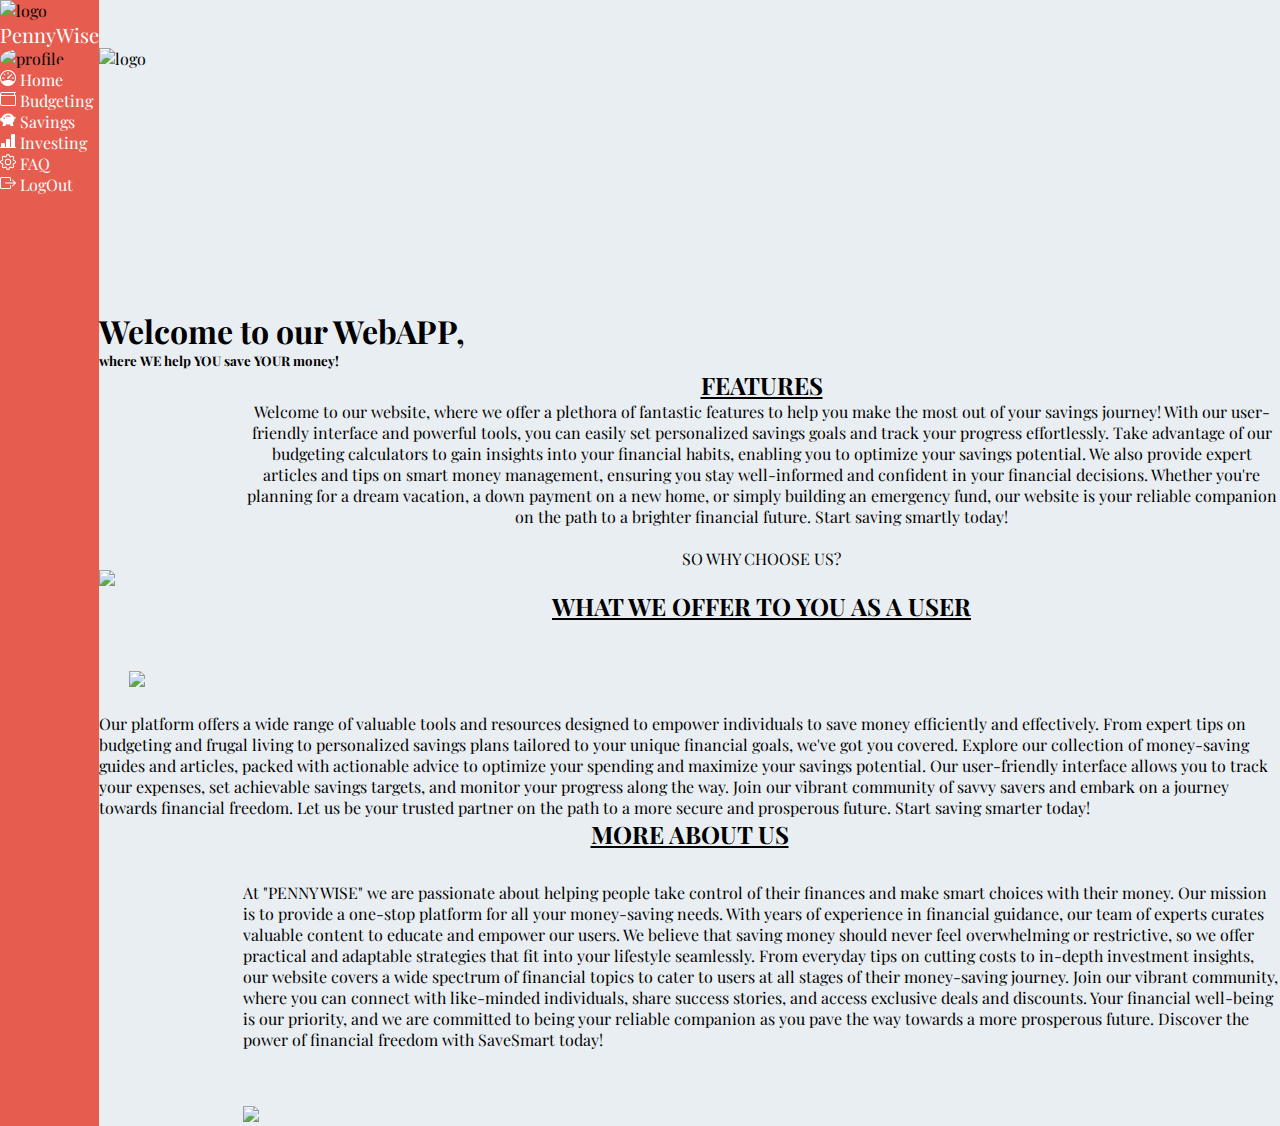
==== commit bb0797a6: "Merge branch 'main' of https://github.com/2420892/penny" ====
--- a/index.html
+++ b/index.html
@@ -29,7 +29,7 @@
                     </a>
                 </li>
                 <li>
-                    <a href="/html/budget.html">
+                    <a href="../html/budget.html">
                         <svg xmlns="http://www.w3.org/2000/svg" width="16" height="16" fill="currentColor" class="bi bi-wallet" viewBox="0 0 16 16">
                             <path d="M0 3a2 2 0 0 1 2-2h13.5a.5.5 0 0 1 0 1H15v2a1 1 0 0 1 1 1v8.5a1.5 1.5 0 0 1-1.5 1.5h-12A2.5 2.5 0 0 1 0 12.5V3zm1 1.732V12.5A1.5 1.5 0 0 0 2.5 14h12a.5.5 0 0 0 .5-.5V5H2a1.99 1.99 0 0 1-1-.268zM1 3a1 1 0 0 0 1 1h12V2H2a1 1 0 0 0-1 1z"/>
                         </svg>
@@ -37,7 +37,7 @@
                     </a>
                 </li>
                 <li>
-                    <a href="/html/savings.html">
+                    <a href="../html/savings.html">
                         <svg xmlns="http://www.w3.org/2000/svg" width="16" height="16" fill="currentColor" class="bi bi-piggy-bank-fill" viewBox="0 0 16 16">
                             <path d="M7.964 1.527c-2.977 0-5.571 1.704-6.32 4.125h-.55A1 1 0 0 0 .11 6.824l.254 1.46a1.5 1.5 0 0 0 1.478 1.243h.263c.3.513.688.978 1.145 1.382l-.729 2.477a.5.5 0 0 0 .48.641h2a.5.5 0 0 0 .471-.332l.482-1.351c.635.173 1.31.267 2.011.267.707 0 1.388-.095 2.028-.272l.543 1.372a.5.5 0 0 0 .465.316h2a.5.5 0 0 0 .478-.645l-.761-2.506C13.81 9.895 14.5 8.559 14.5 7.069c0-.145-.007-.29-.02-.431.261-.11.508-.266.705-.444.315.306.815.306.815-.417 0 .223-.5.223-.461-.026a.95.95 0 0 0 .09-.255.7.7 0 0 0-.202-.645.58.58 0 0 0-.707-.098.735.735 0 0 0-.375.562c-.024.243.082.48.32.654a2.112 2.112 0 0 1-.259.153c-.534-2.664-3.284-4.595-6.442-4.595Zm7.173 3.876a.565.565 0 0 1-.098.21.704.704 0 0 1-.044-.025c-.146-.09-.157-.175-.152-.223a.236.236 0 0 1 .117-.173c.049-.027.08-.021.113.012a.202.202 0 0 1 .064.199Zm-8.999-.65a.5.5 0 1 1-.276-.96A7.613 7.613 0 0 1 7.964 3.5c.763 0 1.497.11 2.18.315a.5.5 0 1 1-.287.958A6.602 6.602 0 0 0 7.964 4.5c-.64 0-1.255.09-1.826.254ZM5 6.25a.75.75 0 1 1-1.5 0 .75.75 0 0 1 1.5 0Z"/>
                         </svg>
@@ -45,7 +45,7 @@
                     </a>
                 </li>
                 <li>
-                    <a href="/html/investment.html">
+                    <a href="../html/investment.html">
                         <svg xmlns="http://www.w3.org/2000/svg" width="16" height="16" fill="currentColor" class="bi bi-bar-chart-line-fill" viewBox="0 0 16 16">
                             <path d="M11 2a1 1 0 0 1 1-1h2a1 1 0 0 1 1 1v12h.5a.5.5 0 0 1 0 1H.5a.5.5 0 0 1 0-1H1v-3a1 1 0 0 1 1-1h2a1 1 0 0 1 1 1v3h1V7a1 1 0 0 1 1-1h2a1 1 0 0 1 1 1v7h1V2z"/>
                         </svg>
@@ -53,7 +53,7 @@
                     </a>
                 </li>
                 <li>
-                    <a href="/html/faq.html">
+                    <a href="../html/faq.html">
                         <svg xmlns="http://www.w3.org/2000/svg" width="16" height="16" fill="currentColor" class="bi bi-gear" viewBox="0 0 16 16">
                             <path d="M8 4.754a3.246 3.246 0 1 0 0 6.492 3.246 3.246 0 0 0 0-6.492zM5.754 8a2.246 2.246 0 1 1 4.492 0 2.246 2.246 0 0 1-4.492 0z"/>
                             <path d="M9.796 1.343c-.527-1.79-3.065-1.79-3.592 0l-.094.319a.873.873 0 0 1-1.255.52l-.292-.16c-1.64-.892-3.433.902-2.54 2.541l.159.292a.873.873 0 0 1-.52 1.255l-.319.094c-1.79.527-1.79 3.065 0 3.592l.319.094a.873.873 0 0 1 .52 1.255l-.16.292c-.892 1.64.901 3.434 2.541 2.54l.292-.159a.873.873 0 0 1 1.255.52l.094.319c.527 1.79 3.065 1.79 3.592 0l.094-.319a.873.873 0 0 1 1.255-.52l.292.16c1.64.893 3.434-.902 2.54-2.541l-.159-.292a.873.873 0 0 1 .52-1.255l.319-.094c1.79-.527 1.79-3.065 0-3.592l-.319-.094a.873.873 0 0 1-.52-1.255l.16-.292c.893-1.64-.902-3.433-2.541-2.54l-.292.159a.873.873 0 0 1-1.255-.52l-.094-.319zm-2.633.283c.246-.835 1.428-.835 1.674 0l.094.319a1.873 1.873 0 0 0 2.693 1.115l.291-.16c.764-.415 1.6.42 1.184 1.185l-.159.292a1.873 1.873 0 0 0 1.116 2.692l.318.094c.835.246.835 1.428 0 1.674l-.319.094a1.873 1.873 0 0 0-1.115 2.693l.16.291c.415.764-.42 1.6-1.185 1.184l-.291-.159a1.873 1.873 0 0 0-2.693 1.116l-.094.318c-.246.835-1.428.835-1.674 0l-.094-.319a1.873 1.873 0 0 0-2.692-1.115l-.292.16c-.764.415-1.6-.42-1.184-1.185l.159-.291A1.873 1.873 0 0 0 1.945 8.93l-.319-.094c-.835-.246-.835-1.428 0-1.674l.319-.094A1.873 1.873 0 0 0 3.06 4.377l-.16-.292c-.415-.764.42-1.6 1.185-1.184l.292.159a1.873 1.873 0 0 0 2.692-1.115l.094-.319z"/>
@@ -75,8 +75,68 @@
 
             <!-- Main Content -->
             <main class="col-lg-9 col-md-8 p-3">
-                <!-- Your main content goes here -->
-                <!-- For example, you can have a router outlet for Vue/React/Angular here -->
+              
+        <div class="container px-4 text-center">
+            <div class="row gx-5">
+              <div class="col">
+               <div class="p-3"> <div class="img">
+        <img src="https://i.postimg.cc/FFMcjVZW/1-removebg-preview-1.png" alt="logo">
+    </div></div>
+              </div>
+              <div class="col textwel">
+                <div div class="text">
+                    <div><H1>Welcome to our WebAPP,</H1>
+                        <h5>where WE help YOU save YOUR money!</h5>
+                    </div>
+                </div>
+              </div>
+            </div>
+          </div>
+    </header>
+    
+      <main>
+          <h2 class="landheading head"><ins> FEATURES</ins></h2 class="landheading">
+        <div class="why">
+            <p class="head">Welcome to our website, where we offer a plethora of fantastic features to help you make the most out of your savings journey! With our user-friendly interface and powerful tools, you can easily set personalized savings goals and track your progress effortlessly. Take advantage of our budgeting calculators to gain insights into your financial habits, enabling you to optimize your savings potential. We also provide expert articles and tips on smart money management, ensuring you stay well-informed and confident in your financial decisions. Whether you're planning for a dream vacation, a down payment on a new home, or simply building an emergency fund, our website is your reliable companion on the path to a brighter financial future. Start saving smartly today!
+                <br> <br>
+                <span>SO WHY CHOOSE US?</span>
+            </p> 
+           <div><img  id="ftPic" src="https://i.postimg.cc/3NBKWqrf/features-pic.png" ></div>    
+        </div>
+        </div>
+
+        <h2 class="landheading head"><ins> WHAT WE OFFER TO YOU AS A USER</ins></h2 class="landheading">
+        <div class="WHAT">
+            <div class="container overflow-hidden text-center">
+                <div class="container text-center">
+                    <div class="row align-items-start">
+                      <div class="col">
+                        <div class="p-3"><img  class="img" src="https://i.postimg.cc/tgXz8SYR/nrc-what-we-offer-poster.jpg" style=" margin:1px 30px ;
+                            width: 35rem;"></div>
+                      </div>
+                      <div class="col">
+                        <br>
+                        Our platform offers a wide range of valuable tools and resources designed to empower individuals to save money efficiently and effectively. From expert tips on budgeting and frugal living to personalized savings plans tailored to your unique financial goals, we've got you covered. Explore our collection of money-saving guides and articles, packed with actionable advice to optimize your spending and maximize your savings potential. Our user-friendly interface allows you to track your expenses, set achievable savings targets, and monitor your progress along the way. Join our vibrant community of savvy savers and embark on a journey towards financial freedom. Let us be your trusted partner on the path to a more secure and prosperous future. Start saving smarter today!
+                      </div>
+                    </div>
+                  </div>
+              </div>
+            </div>
+
+
+        <h2 class="landheading" style="text-align: center;"> <ins> MORE ABOUT US </ins></h2 class="landheading head">
+        <div class="ABOUTLANDING">
+            <div class="container text-center">
+                <div class="row align-items-start move">
+                  <div class="col">
+                   <p class="texts">At "PENNY WISE" we are passionate about helping people take control of their finances and make smart choices with their money. Our mission is to provide a one-stop platform for all your money-saving needs. With years of experience in financial guidance, our team of experts curates valuable content to educate and empower our users. We believe that saving money should never feel overwhelming or restrictive, so we offer practical and adaptable strategies that fit into your lifestyle seamlessly. From everyday tips on cutting costs to in-depth investment insights, our website covers a wide spectrum of financial topics to cater to users at all stages of their money-saving journey. Join our vibrant community, where you can connect with like-minded individuals, share success stories, and access exclusive deals and discounts. Your financial well-being is our priority, and we are committed to being your reliable companion as you pave the way towards a more prosperous future. Discover the power of financial freedom with SaveSmart today!</p> 
+                  </div>
+                  <div class="col colP">
+                    <div><img  class="img-2" src=https://i.postimg.cc/7LLyqy6f/teampic.jpg></div> 
+                  </div>
+                </div>
+              </div>   
+            </div>
             </main>
         </div>
     </div>
--- a/css/style.css
+++ b/css/style.css
@@ -6,16 +6,21 @@
     font-family: 'Playfair Display', serif;
 }
 body{
-
+    background-color:#E9EEF2;
     display: flex;
     
 }
 .sidebar{
     background-color:#e65c4f;
+<<<<<<< HEAD
     height: 180vh;
     width: 15rem; 
     
 
+=======
+    height: 350vh;
+    width: 15rem;
+>>>>>>> c02078ebcf25776f48ffc5690354f24e04a58583
 }
 .logo img{
     width: 50px;
@@ -160,6 +165,34 @@
     border: none;
     color: #449342;
 }
+
+.textwel{ 
+    padding-top: 15rem;
+}
+.head{ 
+    text-align: center;
+    padding-left: 9rem;
+}
+.p{ 
+    font-size: 1.5rem;
+}
+.img{
+    padding-top: 3rem;
+}
+.move{ 
+    padding-left: 9rem;
+}
+.img-2{ 
+    /* padding-left: 8rem;
+    padding-top: 9rem; */
+    margin-top: 3.5rem;
+    width: 28rem;
+}
+
+.ABOUTLANDING {
+    margin-top: 2rem;
+}
+
 @media screen and (max-width:600px){
     .budgetContainer{
         font-size: 14px;
@@ -167,4 +200,76 @@
     .subcontainer{
         grid-template-columns: 1fr;
     }
-}+}
+
+   /* CSS for flip cards */
+        /* Container for flip cards */
+        #faqAccordion {
+            display: flex;
+            flex-wrap: wrap;
+            justify-content: space-between;
+        }
+
+        /* Flip card */
+        .flip-card {
+            width: 300px;
+            height: 200px;
+            margin: 10px;
+            perspective: 1000px;
+        }
+
+        /* Inner container for flip card */
+        .flip-card-inner {
+            position: relative;
+            width: 100%;
+            height: 100%;
+            text-align: center;
+            transition: transform 0.6s;
+            transform-style: preserve-3d;
+        }
+
+        /* Front face of flip card */
+        .flip-card-front,
+        .flip-card-back {
+            position: absolute;
+            width: 100%;
+            height: 100%;
+            backface-visibility: hidden;
+        }
+
+        /* Style for the front face of flip card */
+        .flip-card-front {
+            background-color: #f2f2f2;
+            color: #333;
+            display: flex;
+            align-items: center;
+            justify-content: center;
+            font-size: 18px;
+            border-radius: 10px;
+            box-shadow: 0 4px 8px rgba(0, 0, 0, 0.1);
+            z-index: 2;
+        }
+
+        /* Style for the back face of flip card */
+        .flip-card-back {
+            background-color: #007bff;
+            color: #fff;
+            display: flex;
+            align-items: center;
+            justify-content: center;
+            font-size: 18px;
+            border-radius: 10px;
+            box-shadow: 0 4px 8px rgba(0, 0, 0, 0.1);
+            transform: rotateY(180deg);
+            z-index: 1;
+        }
+
+        /* Flip the card on hover */
+        .flip-card:hover .flip-card-inner {
+            transform: rotateY(180deg);
+        }
+
+        /* Add spacing for flip card's back face */
+        .flip-card:hover .flip-card-back {
+            margin-left: 10px;
+        }